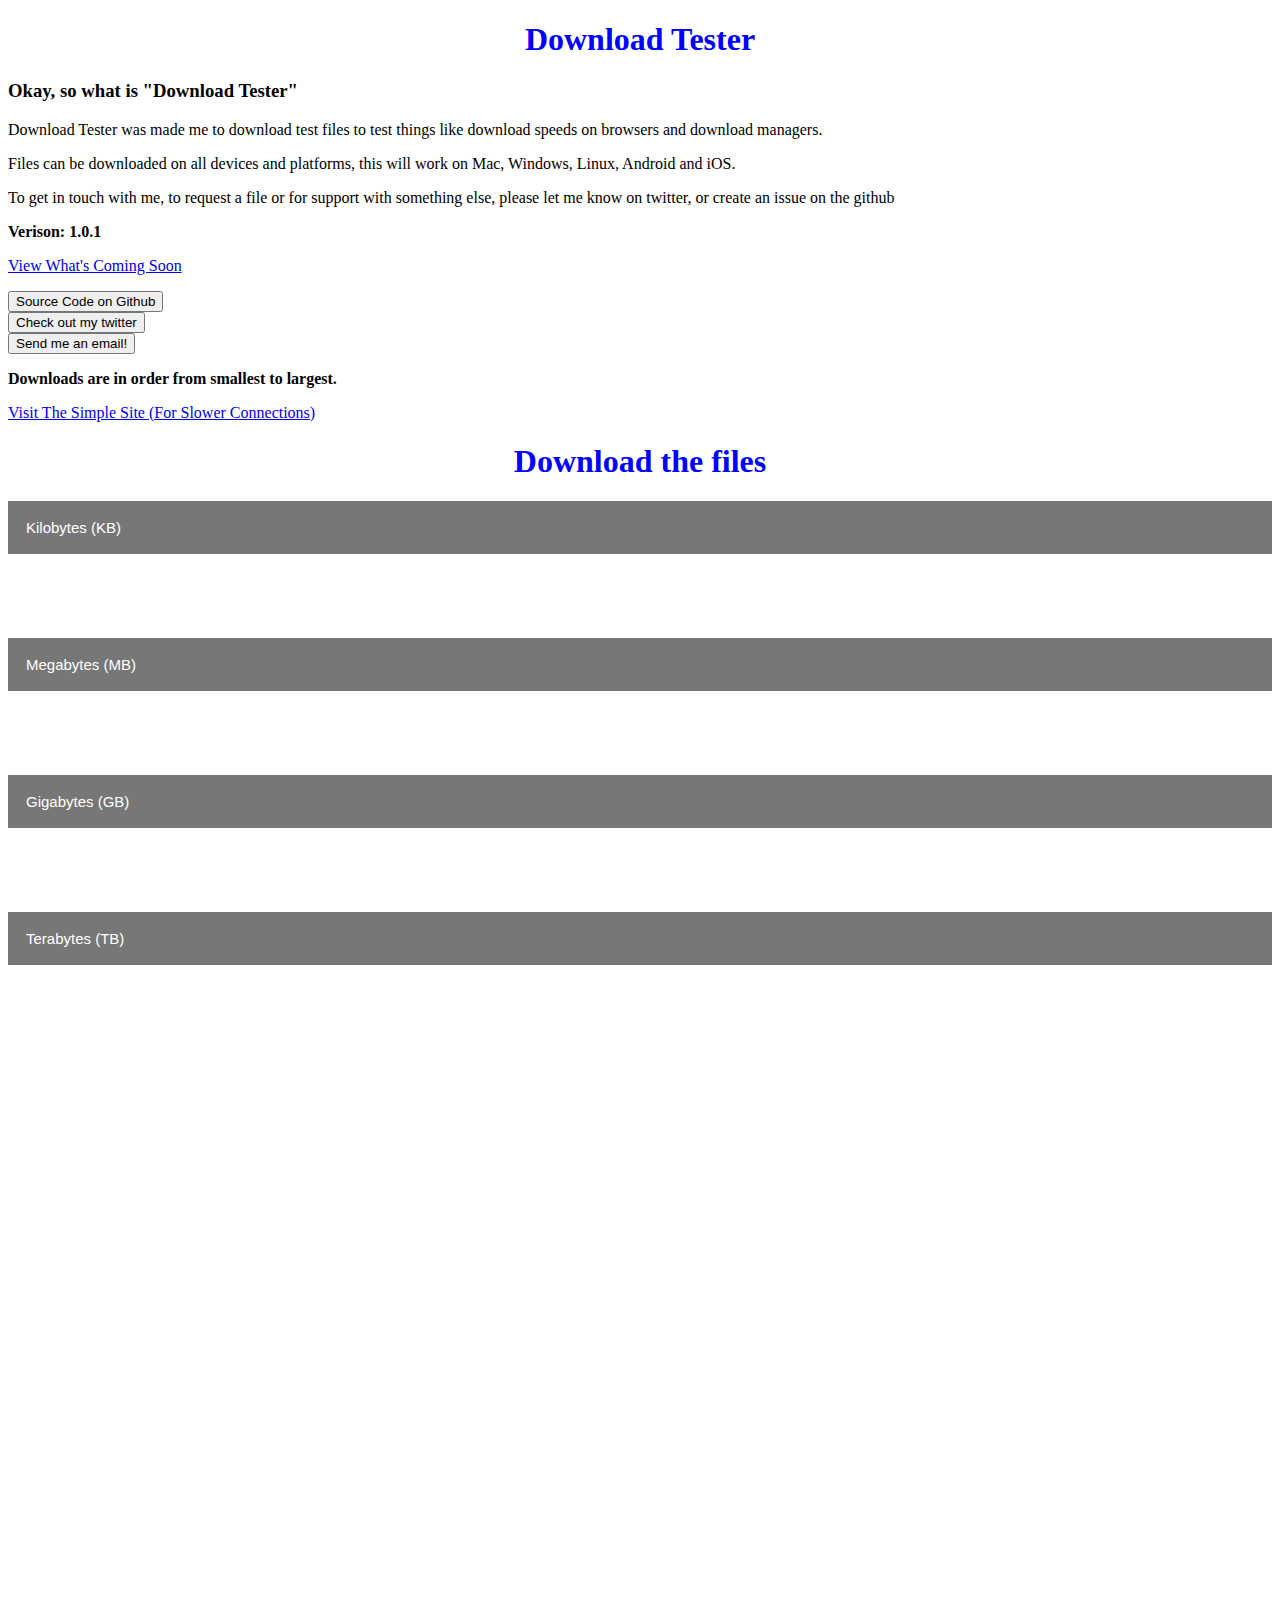
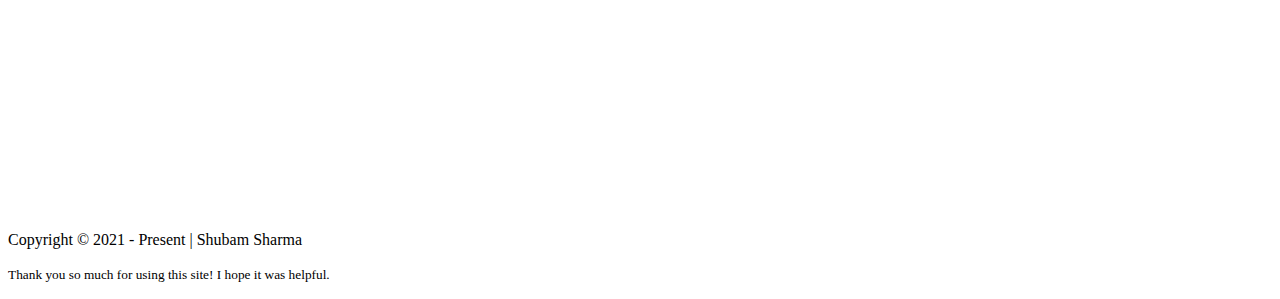
==== download-test.html @ b65bf735 "Rename download-test.txt to download-test.html" ====
<!DOCTYPE HTML>
<html>
<head>
<meta name="viewport" content="width=device-width, initial-scale=1">
<meta name="description" content="Download Test Files in a Variety of Sizes to Pinpoint Problems, and Test Speeds">
<meta name="keywords" content="test, wifi, download tester, download test, wifi speed test, test files,">
<meta name="author" content="Shubam Sharma">
<!--Style for the collapsible menu-->
<style>
.collapsible {
  background-color: #777;
  color: white;
  cursor: pointer;
  padding: 18px;
  width: 100%;
  border: none;
  text-align: left;
  outline: none;
  font-size: 15px;
}

.active, .collapsible:hover {
  background-color: #555;
}

.content {
  padding: 0 18px;
  display: none;
  overflow: hidden;
  background-color: #f1f1f1;
}

/* CSS to change the headers / titles */

h1 {
  color: blue;
  text-align: center;	

/*Changes font family and font size*/
p {
  font-family: verdana;
  font-size: 20px;
}	

</style>
</head>


<!-- Start the actual text for the site -->
	
<body>
<h1>Download Tester</h1>

<h3>Okay, so what is "Download Tester"</h3>

<p>
Download Tester was made me to download test files to test things like download speeds on browsers and download managers.
</p>

<p>
Files can be downloaded on all devices and platforms, this will work on Mac, Windows, Linux, Android and iOS.
</p>

<p>
To get in touch with me, to request a file or for support with something else, please let me know on twitter, 
or create an issue on the github
</p>

<p>

<strong> Verison: 1.0.1</strong>
</p>
<p>

<a href="https://raw.githubusercontent.com/DevShubam/downloadtestr/main/coming_soon.txt">View What's Coming Soon</a>

</p>

<p>
<!--Code for the Buttons-->

<form action="https://github.com/DevShubam/downloadtestr">
    <input type="submit" value="Source Code on Github" />
</form>

<form action="https://twitter.com/shub16_">
    <input type="submit" value="Check out my twitter" />
</form>

<form action="mailto:shubams12345@gmail.com">
    <input type="submit" value="Send me an email!" />
</form>	
	
</p>

<!-- Ends the code for buttons -->

<p>
<strong>Downloads are in order from smallest to largest.</strong>
</p>

<a href="https://raw.githubusercontent.com/DevShubam/downloadtestr/main/simple.txt" target="_blank">Visit The Simple Site (For Slower Connections)</a>

<!--Download Link Example: <a href="url">link text</a>-->
<h1> 
Download the files    
</h1>
	
	
	
<button type="button" class="collapsible">Kilobytes (KB)</button>
<div class="content">
<p>
<a href="ftp://speedtest:speedtest@ftp.otenet.gr/test100k.db">100 Kilobytes</a>

</p>
</div>
<p>
	‎
</p>
<p>
	‎
</p>
<button type="button" class="collapsible">Megabytes (MB)</button>
<div class="content">
<p>
<a href="ftp://speedtest:speedtest@ftp.otenet.gr/test1Mb.db">1 Megabyte</a>

<p>

</p>
<a href="https://archive.org/download/5-mb_20201031/5MB.zip">5 Megabytes</a>

<p>

</p>
<a href="ftp://speedtest:speedtest@ftp.otenet.gr/test10Mb.db">10 Megabytes</a>

<p>

</p>
<a href="https://archive.org/download/20-mb_202010/20MB.zip">20 Megabytes</a>

<p>

</p>
<a href="https://archive.org/download/50-mb-test/50MB.zip">50 Megabytes</a>

<p>

</p>
<a href="ftp://speedtest:speedtest@ftp.otenet.gr/test100Mb.db">100 Megabytes

<p>

</p>
<a href="https://archive.org/download/200-mb/200MB.zip">200 Megabytes</a>

<p>

</p>
<a href="https://archive.org/download/512-mb_202010/512MB.zip">512 Megabytes</a>

</p>
</div>
<p>
	‎
</p>
<p>
	‎
</p>
<button type="button" class="collapsible">Gigabytes (GB)</button>
<div class="content">
<p>
<a href="ftp://speedtest:speedtest@ftp.otenet.gr/test1Gb.db">1 Gigabyte</a>
<p>
<p>
<a href="https://archive.org/download/test1gb_202102/test1Gb.db">1 Gigabyte [ALTERNATE]</a>
</p>	
</p>
<a href="ftp://speedtest:speedtest@ftp.otenet.gr/test5Gb-a.db">5 Gigabytes</a>

<p>

</p>
<a href="ftp://speedtest:speedtest@ftp.otenet.gr/test10Gb.db">10 Gigabytes</a>

<p>

</p>
<a href="http://speedtest.tele2.net/50GB.zip">50 Gigabytes</a>

</p>
</div>
<p>
	‎
</p>
<p>
	‎
</p>
<button type="button" class="collapsible">Terabytes (TB)</button>
<div class="content">
<p>

<a href="http://speedtest.tele2.net/1000GB.zip">1 Terabyte</a>	
	
</p>
</div>

</div>

	
<!-- Start Placetaking [This will take up a bunch of space, to lower the copyright] Copy and paste it at https://emptycharacter.com 
     All the files should be above this line.
-->


</main>

<p>
	‎
</p>
‎‎
<p>
	‎
</p>
<p>
	‎
</p>
<p>
	‎
</p>
<p>
	‎
</p>
<p>
	‎
</p>
<p>
	‎
</p>
<p>
	‎
</p>
<p>
	‎
</p>
<p>
	‎
</p>
<p>
	‎
</p>
<p>
	‎
</p>
<p>
	‎
</p>
<p>
	‎
</p>
<p>
	‎
</p>
<p>
	‎
</p>
<p>
	‎
</p>
<p>
	‎
</p>
<p>
	‎
</p>
<p>

</p>
<p>
	‎
</p>
<p>
	‎
</p>
<p>
	‎
</p>
<p>
	‎
</p>
<p>
	‎
</p>

<!-- END THE SPACE TAKING HERE-->

<!-- Script for the Collapsible Menus -->

<script>
var coll = document.getElementsByClassName("collapsible");
var i;

for (i = 0; i < coll.length; i++) {
  coll[i].addEventListener("click", function() {
    this.classList.toggle("active");
    var content = this.nextElementSibling;
    if (content.style.display === "block") {
      content.style.display = "none";
    } else {
      content.style.display = "block";
    }
  });
}
</script>

</body>

<aside>

<!-- Copyright Menu -->
    <footer>
<div class="center">

        <div class="copyright">
            <p alight="center">Copyright &copy; 2021 - Present | Shubam Sharma </p>

        </div>

        <div class=FinePrint>
            <p><small>Thank you so much for using this site! I hope it was helpful.</small></p>


        </div>
</div>
    </footer>

</html>
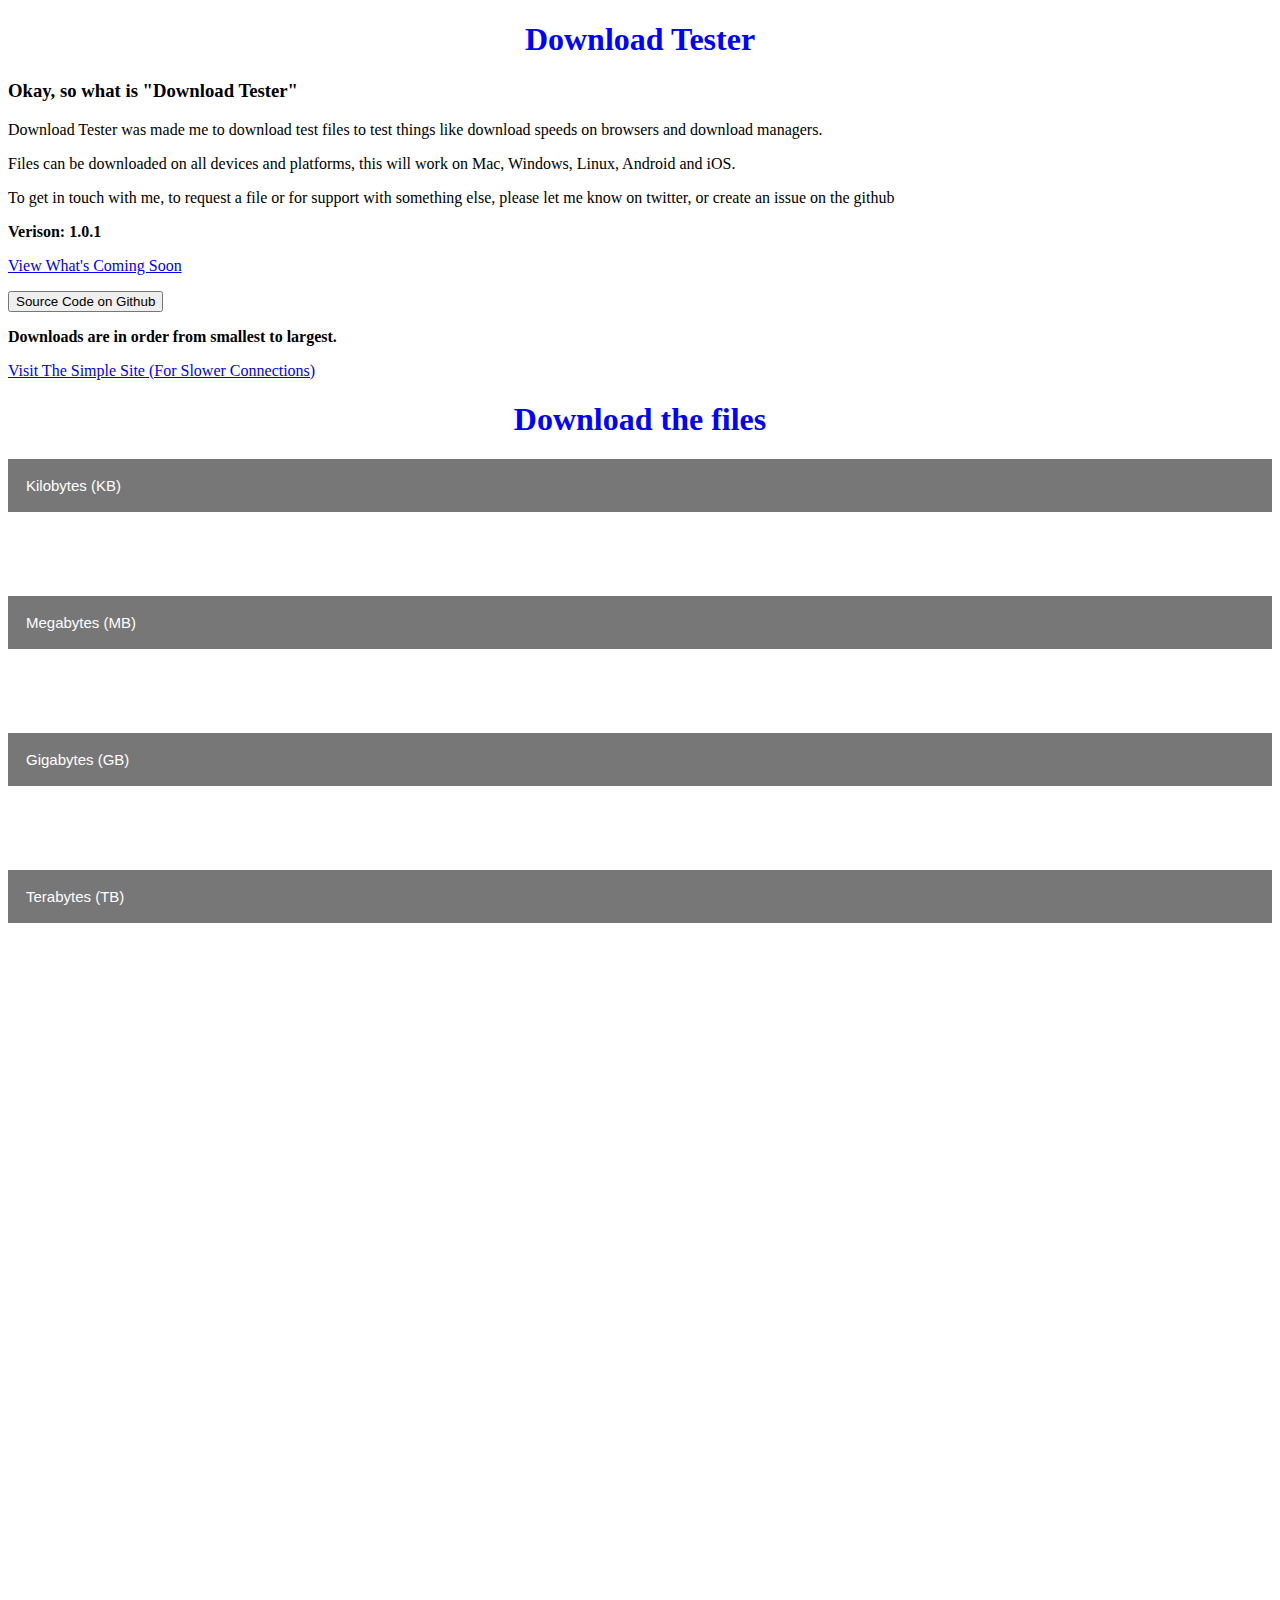
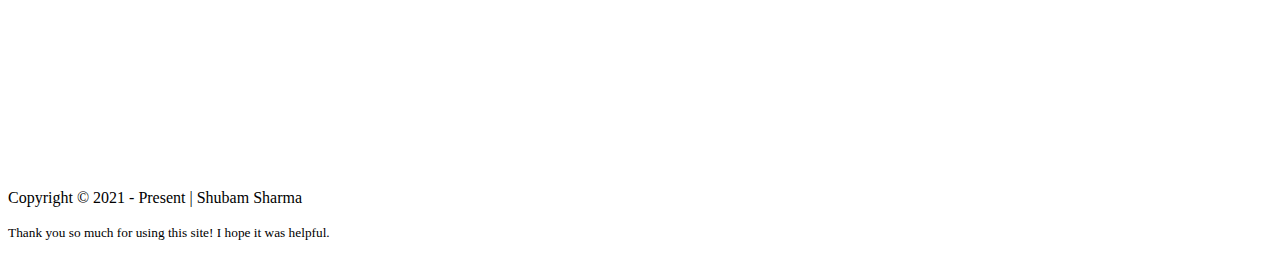
==== commit 95ab7d7c: "Update download-test.html" ====
--- a/download-test.html
+++ b/download-test.html
@@ -78,19 +78,9 @@
 
 <p>
 <!--Code for the Buttons-->
-
 <form action="https://github.com/DevShubam/downloadtestr">
     <input type="submit" value="Source Code on Github" />
-</form>
-
-<form action="https://twitter.com/shub16_">
-    <input type="submit" value="Check out my twitter" />
-</form>
-
-<form action="mailto:shubams12345@gmail.com">
-    <input type="submit" value="Send me an email!" />
 </form>	
-	
 </p>
 
 <!-- Ends the code for buttons -->
